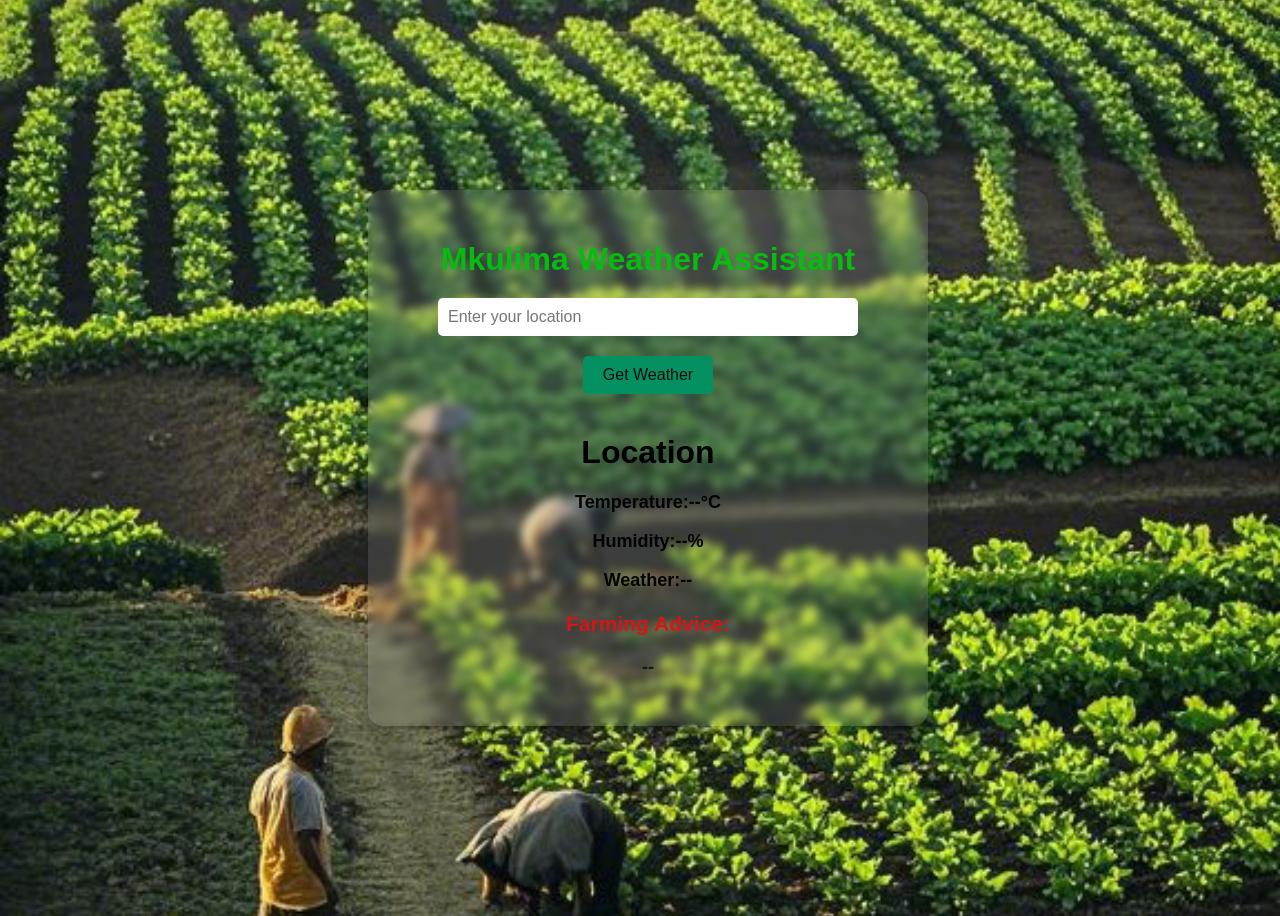
==== Mkulima-Weather-Assistant/index.html @ af461764 "my weather assistant" ====
<!DOCTYPE html>
<html lang="en">
<head>
    <meta charset="UTF-8">
    <meta name="viewport" content="width=device-width, initial-scale=1.0">
    <title>Mkulima Weather Assistant</title>

    <link rel="stylesheet" href="style.css">
</head>
<body>

    <div class="container">
        <h1 id="MyTitle">Mkulima Weather Assistant</h1>

        <input type="text" id="locationInput" placeholder="Enter your location">
        <button id="getWeatherBtn">Get Weather</button><br><br>

        <div class="weather-result">
          <h1 id="locationName">Location</h1>

            <div class="weather-info">

                <p> Temperature:<span id="temperature">--</span>°C</p>

                <p> Humidity:<span id="humidity">--</span>%</p>

                <p> Weather:<span id="condition">--</span></p>
            </div>

             <div class="advice">
                <h3>Farming Advice:</h3>
                <p id="adviceText">--</p>
            </div>
        </div>

    </div>

    <script src="script.js"></script>

</body>
</html>
---- Mkulima-Weather-Assistant/style.css ----
body{
  background-image: url(Images/Farming.jpg);
  background-size: cover ;
  background-position: center;
  background-repeat: no-repeat;
  border-image: fill url(Images/Farming.jpg) 30 round;
  font-family: Arial, Helvetica, sans-serif;
  width: 100%;
  height: 100vh;
  display: flex;
  justify-content: center;
  align-items: center;
}

.container{
  background: rgba(255, 255, 255, 0.1); 
  backdrop-filter: blur(5px);
  width: 100%;
  max-width: 500px;
  padding: 30px;
  border-radius: 15px;
  box-shadow: 0 4px 10px rgba(0,0,0,0.2);
  text-align: center;
}
.weather-info{
  margin-top: 20px;
  font-size: 18px;
  font-weight: bold;
  color: #030303;
}
#MyTitle{
  margin-bottom: 20px;
  color: #08bb11;
}

input[type="text"]{
  width: 80%;
  padding: 10px;
  margin-bottom: 20px;
  border: none;
  border-radius: 5px;
  font-size: 16px;
}
button{
  padding: 10px 20px;
  background-color: #059062;
  color: rgb(15, 13, 13);
  border: none;
  border-radius: 5px;
  font-size: 16px;
  cursor: pointer;
}
.advice{
  margin-top: 20px;
  font-size: 18px;
  color: #d61616;
}
#adviceText{
  font-weight: bold;
  color: #161817;
}
button:hover{
  background-color: #047a4c;
}
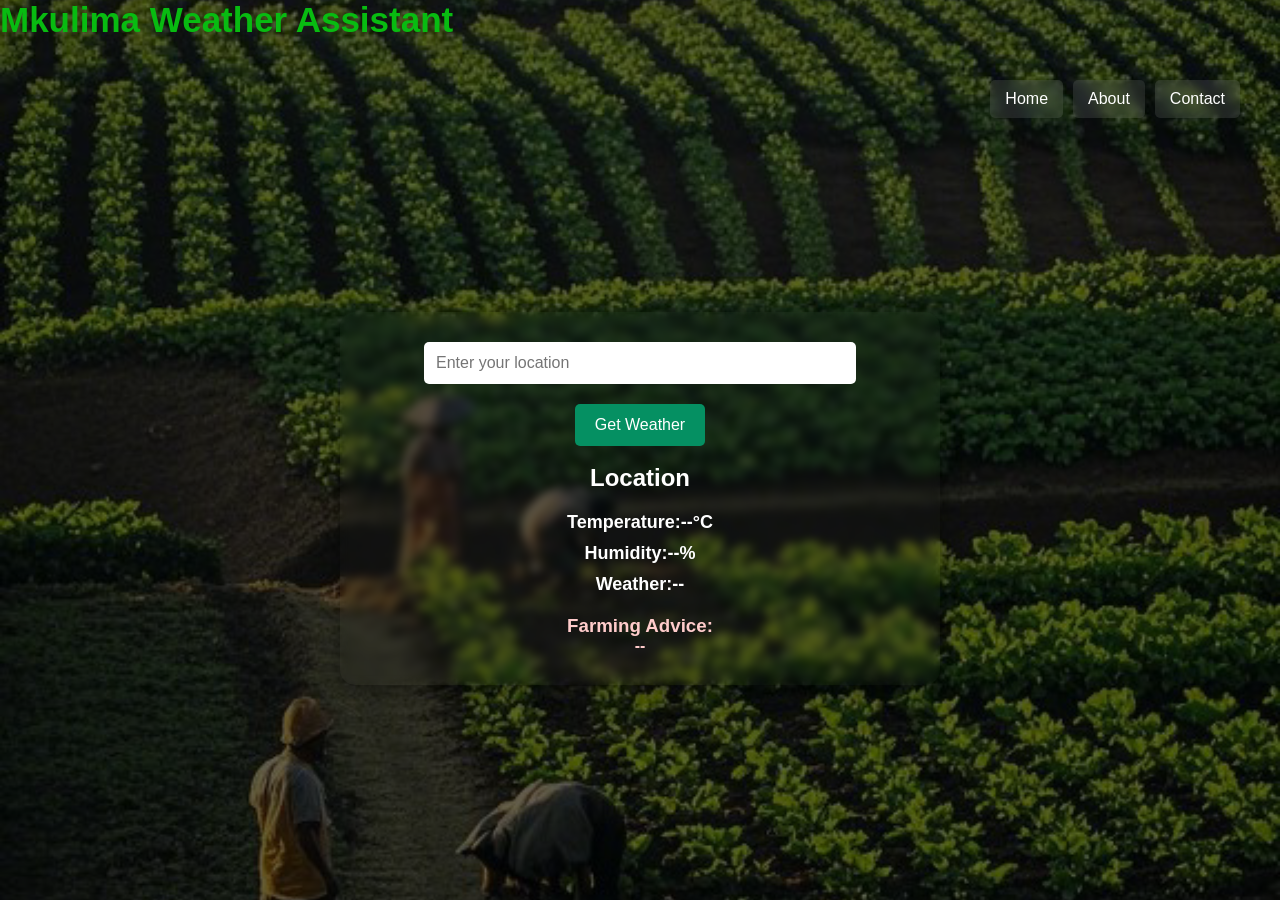
==== commit a50f8043: "added About Page" ====
--- a/Mkulima-Weather-Assistant/index.html
+++ b/Mkulima-Weather-Assistant/index.html
@@ -9,31 +9,43 @@
 </head>
 <body>
 
-    <div class="container">
-        <h1 id="MyTitle">Mkulima Weather Assistant</h1>
+    <header>
+        <h1>Mkulima Weather Assistant</h1>
+    </header>
 
-        <input type="text" id="locationInput" placeholder="Enter your location">
-        <button id="getWeatherBtn">Get Weather</button><br><br>
+    <nav>
+        <a href="index.html">Home</a>
+        <a href="about.html">About</a>
+        <a href="contact.html">Contact</a>
+    </nav>
 
-        <div class="weather-result">
-          <h1 id="locationName">Location</h1>
+    <main>
 
-            <div class="weather-info">
+        <section class="weather-section">
 
-                <p> Temperature:<span id="temperature">--</span>°C</p>
+            <input type="text" id="locationInput" placeholder="Enter your location">
+            <button id="getWeatherBtn">Get Weather</button><br><br>
 
-                <p> Humidity:<span id="humidity">--</span>%</p>
+            <div class="weather-result">
 
-                <p> Weather:<span id="condition">--</span></p>
+                <h2 id="locationName">Location</h2>
+
+                <div class="weather-info">
+                    <p>Temperature:<span id="temperature">--</span>°C</p>
+                    <p>Humidity:<span id="humidity">--</span>%</p>
+                    <p>Weather:<span id="condition">--</span></p>
+                </div>
+
+                <div class="advice">
+                    <h3>Farming Advice:</h3>
+                    <p id="adviceText">--</p>
+                </div>
+
             </div>
 
-             <div class="advice">
-                <h3>Farming Advice:</h3>
-                <p id="adviceText">--</p>
-            </div>
-        </div>
+        </section>
 
-    </div>
+    </main>
 
     <script src="script.js"></script>
 
--- a/Mkulima-Weather-Assistant/style.css
+++ b/Mkulima-Weather-Assistant/style.css
@@ -1,64 +1,149 @@
+*{
+  margin: 0;
+  padding: 0;
+  box-sizing: border-box;
+}
+
 body{
   background-image: url(Images/Farming.jpg);
-  background-size: cover ;
+  background-size: cover;
   background-position: center;
   background-repeat: no-repeat;
-  border-image: fill url(Images/Farming.jpg) 30 round;
   font-family: Arial, Helvetica, sans-serif;
+  min-height: 100vh;
+  background-color: rgba(0,0,0,0.6);
+  background-blend-mode: darken;
+  color: white;
+}
+
+/* Navigation */
+
+nav{
   width: 100%;
-  height: 100vh;
+  display: flex;
+  justify-content: flex-end;
+  padding: 20px 40px;
+}
+
+nav a{
+  text-decoration: none;
+  color: white;
+  background: rgba(255,255,255,0.1);
+  padding: 10px 15px;
+  margin-left: 10px;
+  border-radius: 5px;
+  backdrop-filter: blur(5px);
+  transition: 0.3s;
+}
+
+nav a:hover{
+  background: rgba(255, 255, 255, 0.703);
+}
+
+/* Main Content */
+
+main{
   display: flex;
   justify-content: center;
   align-items: center;
+  min-height: 80vh;
+  padding: 20px;
 }
 
-.container{
-  background: rgba(255, 255, 255, 0.1); 
-  backdrop-filter: blur(5px);
+/* Blurred Container */
+
+section{
   width: 100%;
-  max-width: 500px;
+  max-width: 600px;
   padding: 30px;
   border-radius: 15px;
-  box-shadow: 0 4px 10px rgba(0,0,0,0.2);
   text-align: center;
+  background: rgba(255,255,255,0.01);
+  backdrop-filter: blur(5px);
+  box-shadow: 0 4px 20px rgba(0,0,0,0.4);
 }
+
+/* Header */
+
+header h1{
+  color: #08bb11;
+  margin-bottom: 20px;
+  font-size: 35px;
+}
+
+/* Weather Info */
+
 .weather-info{
   margin-top: 20px;
   font-size: 18px;
   font-weight: bold;
-  color: #030303;
-}
-#MyTitle{
-  margin-bottom: 20px;
-  color: #08bb11;
 }
 
-input[type="text"]{
+.weather-info p{
+  margin: 10px 0;
+}
+
+/* Inputs */
+
+input[type="text"],
+input[type="email"],
+textarea{
   width: 80%;
-  padding: 10px;
-  margin-bottom: 20px;
+  padding: 12px;
   border: none;
   border-radius: 5px;
+  margin-bottom: 20px;
   font-size: 16px;
 }
+
+/* Buttons */
+
 button{
-  padding: 10px 20px;
-  background-color: #059062;
-  color: rgb(15, 13, 13);
+  padding: 12px 20px;
   border: none;
   border-radius: 5px;
+  background-color: #059062;
+  color: white;
   font-size: 16px;
   cursor: pointer;
 }
+
+button:hover{
+  background-color: #047a4c;
+}
+
+/* Advice */
+
 .advice{
   margin-top: 20px;
-  font-size: 18px;
-  color: #d61616;
+  color: #ffcccb;
 }
+
 #adviceText{
   font-weight: bold;
-  color: #161817;
 }
-button:hover{
-  background-color: #047a4c;
+
+/* Responsive */
+
+@media(max-width: 600px){
+
+  nav{
+    justify-content: center;
+    padding: 20px;
+  }
+
+  nav a{
+    margin: 5px;
+  }
+
+  section{
+    padding: 20px;
+  }
+
+  input[type="text"],
+  input[type="email"],
+  textarea{
+    width: 100%;
+  }
+
 }
